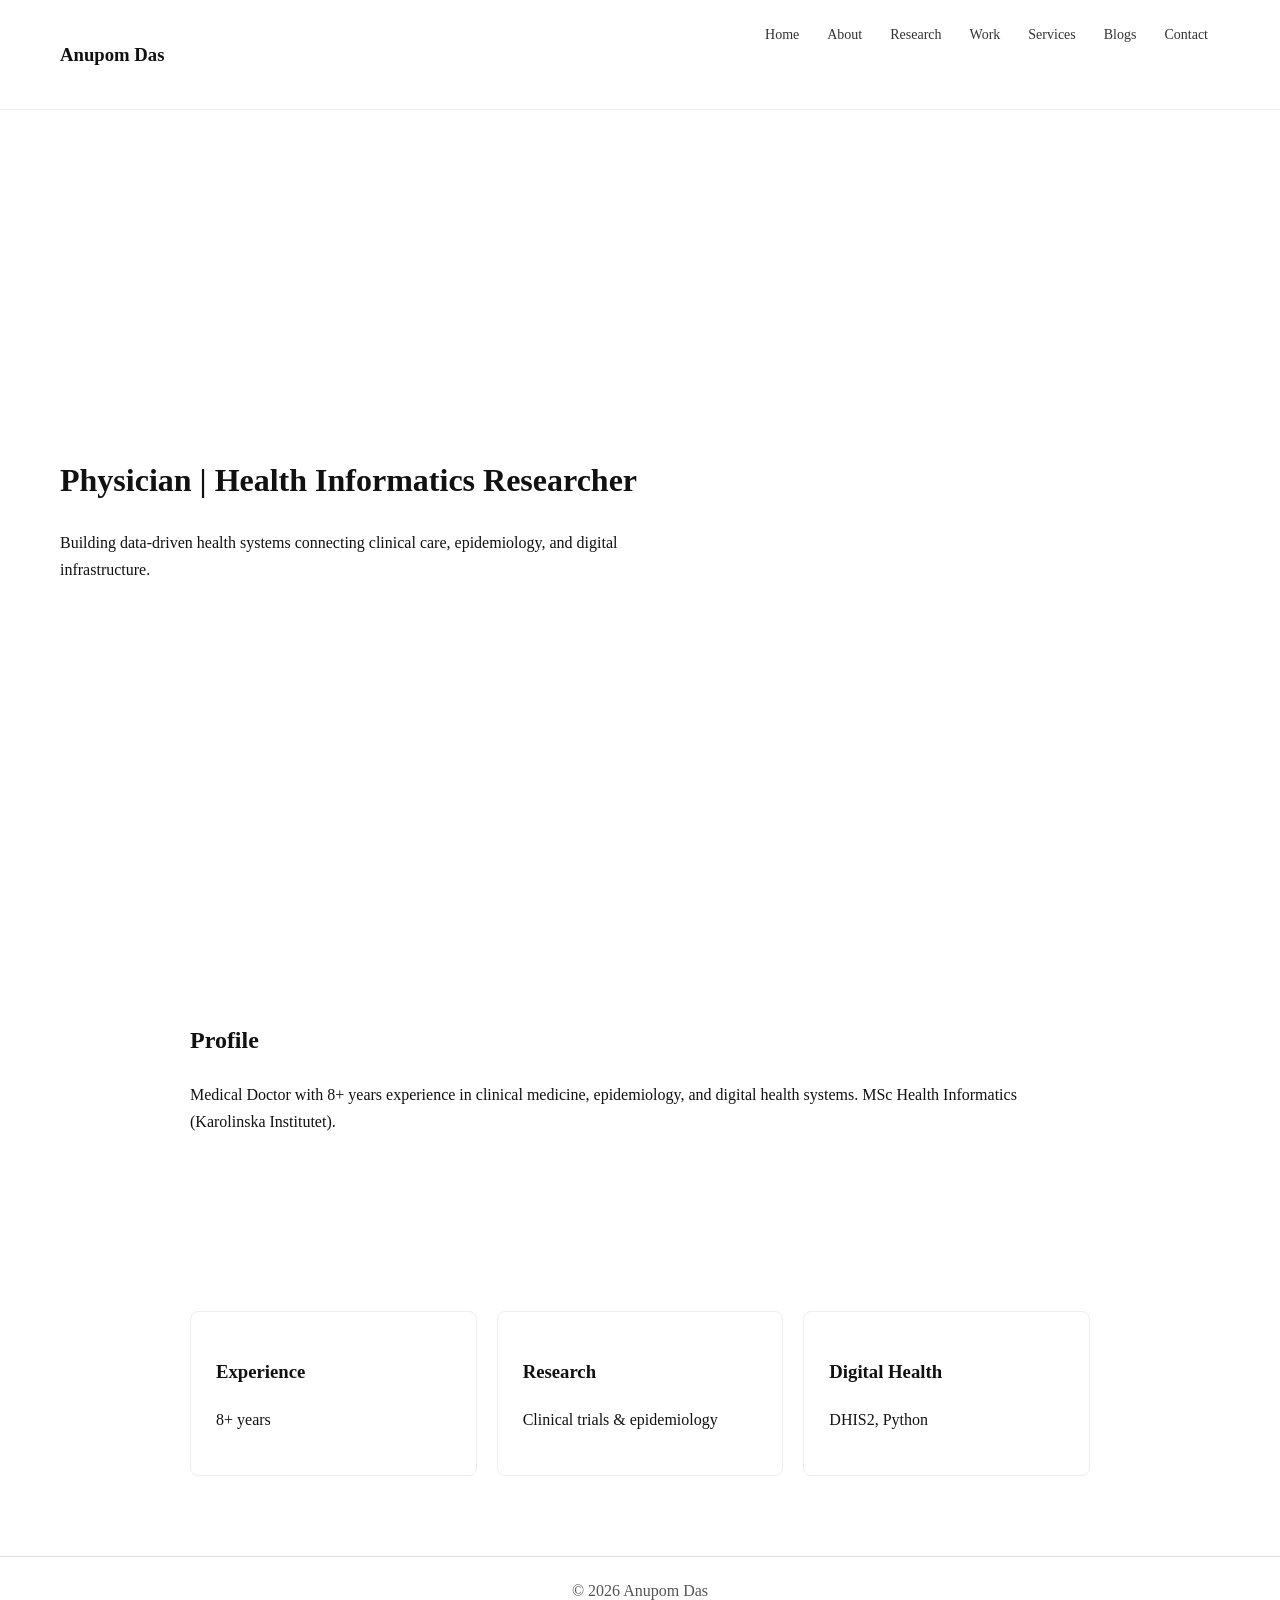
==== index.html @ 1be924b9 "Create index.html for personal website Initial HTML structure for personal website including navbar," ====
<!DOCTYPE html>
<html>
<head>
  <title>Anupom Das</title>
  <link rel="stylesheet" href="style.css">
</head>

<body>

<div class="navbar">
  <h3>Anupom Das</h3>
  <div>
    <a href="index.html">Home</a>
    <a href="about.html">About</a>
    <a href="research.html">Research</a>
    <a href="work.html">Work</a>
    <a href="services.html">Services</a>
    <a href="blogs.html">Blogs</a>
    <a href="contact.html">Contact</a>
  </div>
</div>

<div class="hero">
  <div class="hero-text">
    <h1>Physician | Health Informatics Researcher</h1>
    <p>
      Building data-driven health systems connecting clinical care,
      epidemiology, and digital infrastructure.
    </p>
  </div>
</div>

<div class="section">
  <h2>Profile</h2>
  <p>
    Medical Doctor with 8+ years experience in clinical medicine,
    epidemiology, and digital health systems. MSc Health Informatics (Karolinska Institutet).
  </p>
</div>

<div class="section card-grid">
  <div class="card"><h3>Experience</h3><p>8+ years</p></div>
  <div class="card"><h3>Research</h3><p>Clinical trials & epidemiology</p></div>
  <div class="card"><h3>Digital Health</h3><p>DHIS2, Python</p></div>
</div>

<div class="footer">
  © 2026 Anupom Das
</div>

</body>
</html>
---- style.css ----
body {
  font-family: Georgia, 'Times New Roman', serif;
  margin: 0;
  background: #ffffff;
  color: #111;
  line-height: 1.7;
}

.navbar {
  display: flex;
  justify-content: space-between;
  padding: 20px 60px;
  background: white;
  border-bottom: 1px solid #eee;
  position: sticky;
  top: 0;
}

.navbar a {
  text-decoration: none;
  margin: 0 12px;
  color: #333;
  font-size: 14px;
}

.hero {
  height: 90vh;
  background: url('assets/bg.jpg') center/cover no-repeat;
  display: flex;
  align-items: center;
  padding: 0 60px;
}

.hero-text {
  max-width: 600px;
}

.section {
  max-width: 900px;
  margin: auto;
  padding: 80px 20px;
}

.card-grid {
  display: grid;
  grid-template-columns: repeat(auto-fit, minmax(250px,1fr));
  gap: 20px;
}

.card {
  border: 1px solid #eee;
  padding: 25px;
  border-radius: 8px;
}

.footer {
  border-top: 1px solid #ddd;
  text-align: center;
  padding: 20px;
  color: #555;
}

input {
  padding: 10px;
  width: 100%;
  margin-bottom: 20px;
}
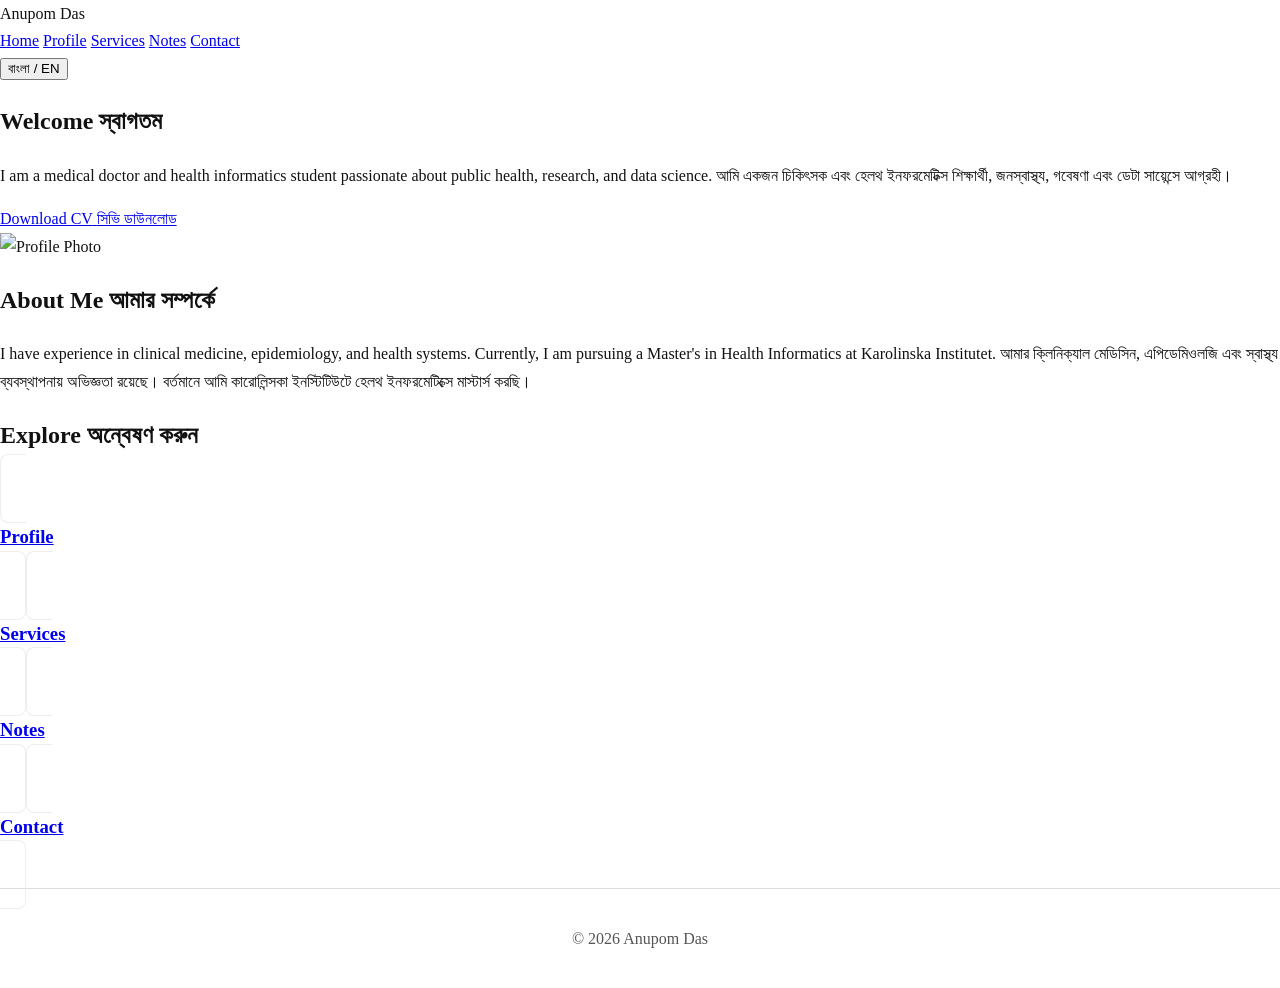
==== commit 8f1da46e: "Revamp index.html with new layout and content Updated the HTML structure and content for better orga" ====
--- a/index.html
+++ b/index.html
@@ -1,52 +1,126 @@
 <!DOCTYPE html>
-<html>
+<html lang="en">
 <head>
-  <title>Anupom Das</title>
+  <meta charset="UTF-8">
+  <meta name="viewport" content="width=device-width, initial-scale=1.0">
+  <title>Anupom Das | Home</title>
+
+  <!-- CSS -->
   <link rel="stylesheet" href="style.css">
+
+  <!-- Font (optional clean look) -->
+  <link href="https://fonts.googleapis.com/css2?family=Poppins:wght@300;500;700&display=swap" rel="stylesheet">
 </head>
 
 <body>
 
-<div class="navbar">
-  <h3>Anupom Das</h3>
-  <div>
-    <a href="index.html">Home</a>
-    <a href="about.html">About</a>
-    <a href="research.html">Research</a>
-    <a href="work.html">Work</a>
-    <a href="services.html">Services</a>
-    <a href="blogs.html">Blogs</a>
-    <a href="contact.html">Contact</a>
-  </div>
-</div>
+  <!-- HEADER -->
+  <header class="header">
+    <div class="logo">Anupom Das</div>
 
-<div class="hero">
-  <div class="hero-text">
-    <h1>Physician | Health Informatics Researcher</h1>
+    <nav class="nav">
+      <a href="index.html">Home</a>
+      <a href="profile.html">Profile</a>
+      <a href="services.html">Services</a>
+      <a href="notes.html">Notes</a>
+      <a href="contact.html">Contact</a>
+    </nav>
+
+    <!-- Language Toggle -->
+    <button onclick="toggleLanguage()" class="lang-btn">বাংলা / EN</button>
+  </header>
+
+
+  <!-- HERO / HOME -->
+  <section id="home" class="home-section">
+
+    <div class="home-content">
+      <h1>
+        <span class="en">Welcome</span>
+        <span class="bn">স্বাগতম</span>
+      </h1>
+
+      <p>
+        <span class="en">
+          I am a medical doctor and health informatics student passionate about public health, research, and data science.
+        </span>
+        <span class="bn">
+          আমি একজন চিকিৎসক এবং হেলথ ইনফরমেটিক্স শিক্ষার্থী, জনস্বাস্থ্য, গবেষণা এবং ডেটা সায়েন্সে আগ্রহী।
+        </span>
+      </p>
+
+      <a href="cv.pdf" class="btn" target="_blank">
+        <span class="en">Download CV</span>
+        <span class="bn">সিভি ডাউনলোড</span>
+      </a>
+    </div>
+
+    <div class="home-image">
+      <img src="profile.jpg" alt="Profile Photo">
+    </div>
+
+  </section>
+
+
+  <!-- ABOUT -->
+  <section id="about" class="about-section">
+
+    <h2>
+      <span class="en">About Me</span>
+      <span class="bn">আমার সম্পর্কে</span>
+    </h2>
+
     <p>
-      Building data-driven health systems connecting clinical care,
-      epidemiology, and digital infrastructure.
+      <span class="en">
+        I have experience in clinical medicine, epidemiology, and health systems. Currently, I am pursuing a Master's in Health Informatics at Karolinska Institutet.
+      </span>
+      <span class="bn">
+        আমার ক্লিনিক্যাল মেডিসিন, এপিডেমিওলজি এবং স্বাস্থ্য ব্যবস্থাপনায় অভিজ্ঞতা রয়েছে। বর্তমানে আমি কারোলিন্সকা ইনস্টিটিউটে হেলথ ইনফরমেটিক্সে মাস্টার্স করছি।
+      </span>
     </p>
-  </div>
-</div>
 
-<div class="section">
-  <h2>Profile</h2>
-  <p>
-    Medical Doctor with 8+ years experience in clinical medicine,
-    epidemiology, and digital health systems. MSc Health Informatics (Karolinska Institutet).
-  </p>
-</div>
+  </section>
 
-<div class="section card-grid">
-  <div class="card"><h3>Experience</h3><p>8+ years</p></div>
-  <div class="card"><h3>Research</h3><p>Clinical trials & epidemiology</p></div>
-  <div class="card"><h3>Digital Health</h3><p>DHIS2, Python</p></div>
-</div>
 
-<div class="footer">
-  © 2026 Anupom Das
-</div>
+  <!-- QUICK LINKS -->
+  <section class="quick-links">
+
+    <h2>
+      <span class="en">Explore</span>
+      <span class="bn">অন্বেষণ করুন</span>
+    </h2>
+
+    <div class="cards">
+
+      <a href="profile.html" class="card">
+        <h3>Profile</h3>
+      </a>
+
+      <a href="services.html" class="card">
+        <h3>Services</h3>
+      </a>
+
+      <a href="notes.html" class="card">
+        <h3>Notes</h3>
+      </a>
+
+      <a href="contact.html" class="card">
+        <h3>Contact</h3>
+      </a>
+
+    </div>
+
+  </section>
+
+
+  <!-- FOOTER -->
+  <footer class="footer">
+    <p>© 2026 Anupom Das</p>
+  </footer>
+
+
+  <!-- JS -->
+  <script src="script.js"></script>
 
 </body>
 </html>
